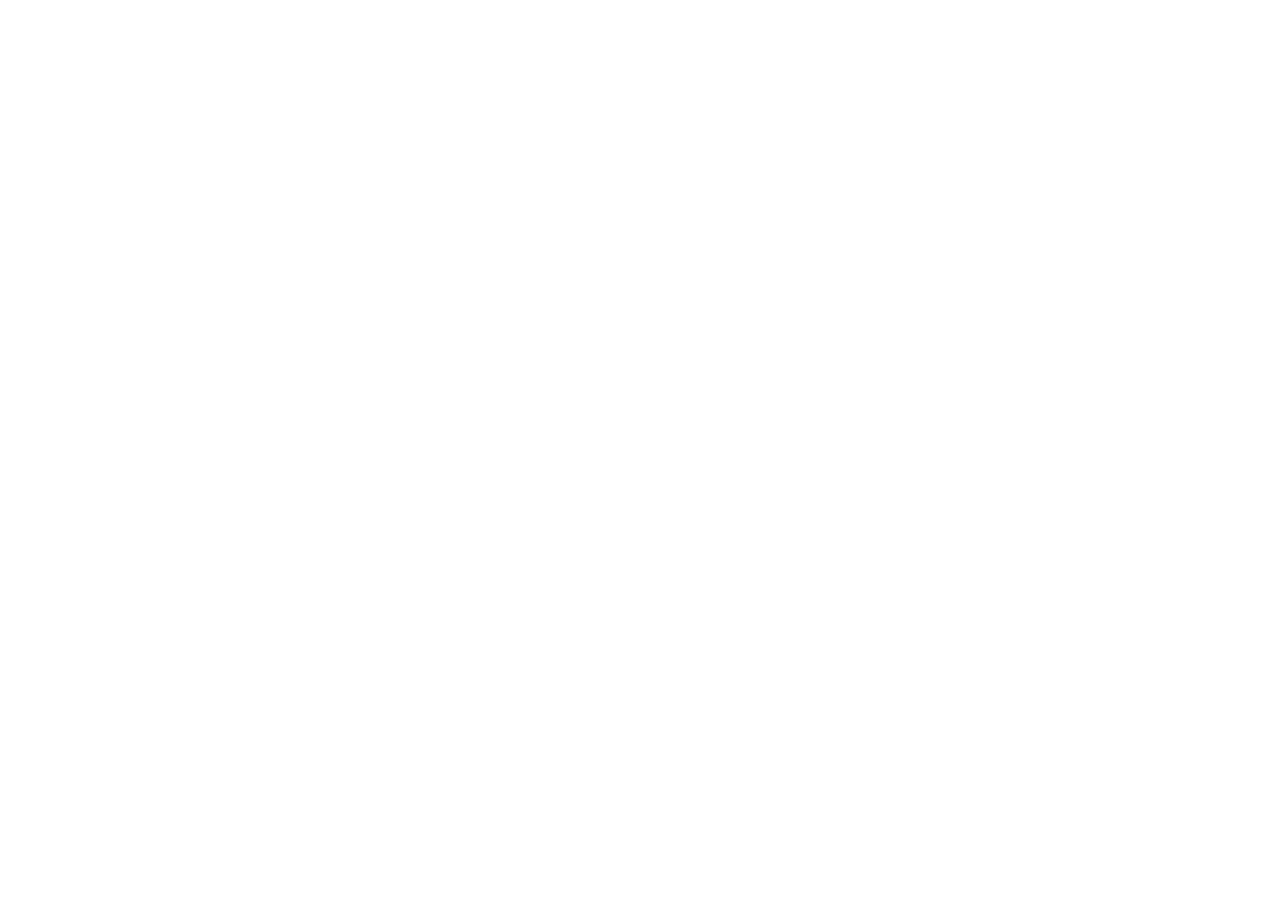
==== index.html @ 0676e454 "First commit. Initalize the index and link css" ====
<!DOCTYPE html>
<html lang="es">
<head>
    <meta charset="UTF-8">
    <meta name="viewport" content="width=device-width, initial-scale=1.0">
    <link rel="stylesheet" href="style.css">
    <title>Practice Flexbox</title>
</head>
<body>
    
</body>
</html>
---- style.css ----
ECHO est� activado.
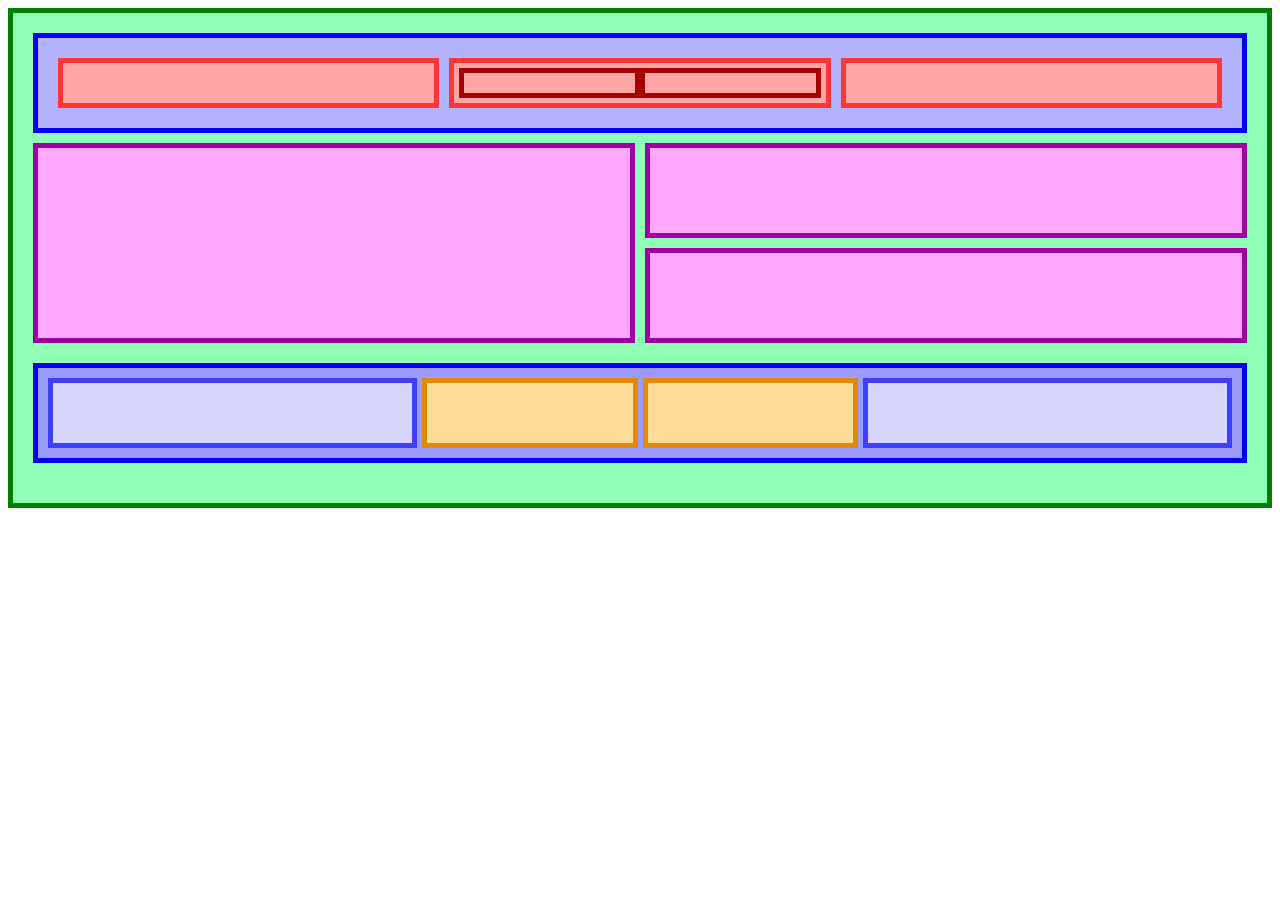
==== commit e3a59852: "Finished the exercise of flexbox, learn the use basic of flex" ====
--- a/index.html
+++ b/index.html
@@ -7,6 +7,32 @@
     <title>Practice Flexbox</title>
 </head>
 <body>
+    <div class="container">
+
+        <div class="first">
+            <div class="first-1"></div>
+            <div class="first-2">
+                <div class="first-2-1"></div>
+                <div class="first-2-2"></div>
+            </div>
+            <div class="first-3"></div>
+        </div>
+        
+        <div class="secondBlock">
+            <div class="b1"></div>
+            <div class="column">
+                <div class="b2"></div>
+                <div class="b3"></div>
+            </div>
+        </div>
     
+        <div class="blueFather">
+            <div class="blue1"></div>
+            <div class="orange1"></div>
+            <div class="orange2"></div>
+            <div class="blue2"></div>
+        </div>
+
+    </div>
 </body>
 </html>
--- a/style.css
+++ b/style.css
@@ -1 +1,101 @@
-ECHO est� activado.
+*{
+    box-sizing: border-box;
+}
+.container {
+    background-color: rgb(142, 255, 180);
+    border: 5px solid green;
+    height: 500px;
+    padding: 20px;
+}
+
+.first {
+    border: 5px solid blue;
+    background-color: #b2b2ff;
+    height: 100px;
+    padding: 20px;
+    display: flex;
+    align-items: center;
+    justify-content: center;
+    gap: 10px;
+}
+.first-1, .first-2, .first-3 {
+    height: 100%;
+    width: 100%;
+    border: 5px solid rgb(255, 54, 54);
+    background-color: rgb(255, 165, 165);
+}
+
+.first-2 {
+    display: flex;
+}
+.first-2-1, .first-2-2 {
+    border: 5px solid rgb(166, 0, 0);
+    width: 100%;
+}
+.first-2-1 {
+    margin: 5px 0px 5px 5px;
+}
+.first-2-2 {
+    margin: 5px 5px 5px 0px;
+}
+
+/*======================================================*/
+
+.secondBlock {
+    display: flex;
+    width: 100%; 
+    height: 200px;
+}
+.b1, .b2, .b3  {
+    border: 5px solid #a000a0;
+    background-color: #ffa7ff;
+}
+.b1 {
+    flex-grow: 1;
+    margin: 10px 10px 10px 0px;
+    height: 100%;
+}
+.column {
+    flex-grow: 1;
+}
+.b2, .b3 {
+    height: 95px;
+    flex-grow: 1;
+    margin: 10px 0px 10px 0px;
+}
+
+/*=====================================================*/
+
+.blueFather {
+    border: 5px solid blue;
+    background-color: #9a9aff;
+    width: 100%;
+    height: 100px;
+    margin: 30px 0px 0px;
+    padding: 10px;
+    gap: 5px;
+    display: flex;
+}
+.blue1, .blue2 {
+    height: 100%;
+    border: 5px solid rgb(62, 62, 255);
+    background-color: rgb(213, 213, 255);
+    flex-grow: 3.5;
+}
+.orange1, .orange2 {
+    height: 100%;
+    border: 5px solid rgb(228, 137, 0);
+    background-color: rgb(255, 219, 154);
+    flex-grow: 2;
+}
+
+
+
+
+
+
+
+
+
+
+
